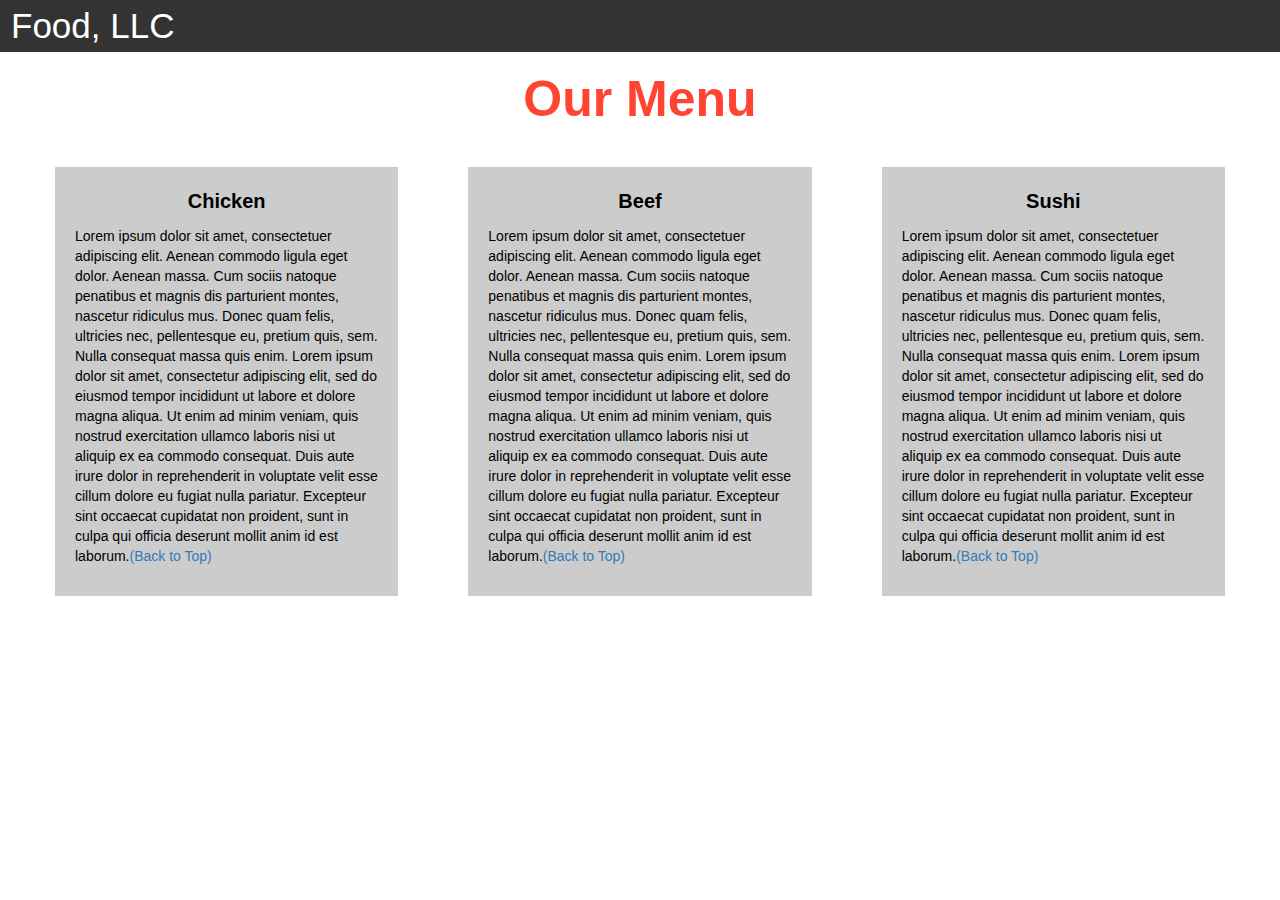
==== module3-solution/index.html @ f80a5180 "complete" ====
<!DOCTYPE html>
<html>
<head>

<title>Module 3</title>

  <meta name="viewport" content="width=device-width, initial-scale=1">
  <link rel="stylesheet" href="https://maxcdn.bootstrapcdn.com/bootstrap/3.3.7/css/bootstrap.min.css">
  <script src="https://ajax.googleapis.com/ajax/libs/jquery/3.3.1/jquery.min.js"></script>
  <script src="https://maxcdn.bootstrapcdn.com/bootstrap/3.3.7/js/bootstrap.min.js"></script>

</head>

<meta name="viewport" content="width=device-width, initial-scale=1">
<link rel="stylesheet" type="text/css" href="style.css">



<body>


<nav class="navbar" id="top">
  <div class="container-fluid">

    <div class="navbar-header">
      <button type="button" class="navbar-toggle" data-toggle="collapse" data-target="#myNavbar">
        <span class="icon-bar"></span>
        <span class="icon-bar"></span>
        <span class="icon-bar"></span> 
      </button>
      <a class="navbar-brand" href="#">Food, LLC</a>
    </div>

    <div class="collapse" id="myNavbar">
      <ul class="nav navbar-nav visible-xs">
        <li><a class="menu-item" href="#">Chicken</a></li>
        <li><a class="menu-item" href="#">Beef</a></li> 
        <li><a class="menu-item" href="#">Sushi</a></li> 
      </ul>
    </div>

  </div>
</nav>

<h1 class="main-title">Our Menu</h1>



<div class="row">

  <div class="col-lg-4 col-md-6 col-sm-12">
    <div class="content-box">
      <p class="item-name">Chicken</p>
      <p>Lorem ipsum dolor sit amet, consectetuer adipiscing elit. Aenean commodo ligula eget dolor. Aenean massa. Cum sociis natoque penatibus et magnis dis parturient montes, nascetur ridiculus mus. Donec quam felis, ultricies nec, pellentesque eu, pretium quis, sem. Nulla consequat massa quis enim. Lorem ipsum dolor sit amet, consectetur adipiscing elit, sed do eiusmod tempor incididunt ut labore et dolore magna aliqua. Ut enim ad minim veniam, quis nostrud exercitation ullamco laboris nisi ut aliquip ex ea commodo consequat. Duis aute irure dolor in reprehenderit in voluptate velit esse cillum dolore eu fugiat nulla pariatur. Excepteur sint occaecat cupidatat non proident, sunt in culpa qui officia deserunt mollit anim id est laborum.<a href="#top">(Back to Top)</a></p>
    </div>
  </div>

  <div class="col-lg-4 col-md-6 col-sm-12">
    <div class="content-box">
      <p class="item-name">Beef</p>
      <p>Lorem ipsum dolor sit amet, consectetuer adipiscing elit. Aenean commodo ligula eget dolor. Aenean massa. Cum sociis natoque penatibus et magnis dis parturient montes, nascetur ridiculus mus. Donec quam felis, ultricies nec, pellentesque eu, pretium quis, sem. Nulla consequat massa quis enim. Lorem ipsum dolor sit amet, consectetur adipiscing elit, sed do eiusmod tempor incididunt ut labore et dolore magna aliqua. Ut enim ad minim veniam, quis nostrud exercitation ullamco laboris nisi ut aliquip ex ea commodo consequat. Duis aute irure dolor in reprehenderit in voluptate velit esse cillum dolore eu fugiat nulla pariatur. Excepteur sint occaecat cupidatat non proident, sunt in culpa qui officia deserunt mollit anim id est laborum.<a href="#top">(Back to Top)</a></p>
    </div>
  </div>


  <div class="col-lg-4 col-md-12 col-sm-12">
    <div class="content-box">
      <p class="item-name">Sushi</p>
      <p>Lorem ipsum dolor sit amet, consectetuer adipiscing elit. Aenean commodo ligula eget dolor. Aenean massa. Cum sociis natoque penatibus et magnis dis parturient montes, nascetur ridiculus mus. Donec quam felis, ultricies nec, pellentesque eu, pretium quis, sem. Nulla consequat massa quis enim. Lorem ipsum dolor sit amet, consectetur adipiscing elit, sed do eiusmod tempor incididunt ut labore et dolore magna aliqua. Ut enim ad minim veniam, quis nostrud exercitation ullamco laboris nisi ut aliquip ex ea commodo consequat. Duis aute irure dolor in reprehenderit in voluptate velit esse cillum dolore eu fugiat nulla pariatur. Excepteur sint occaecat cupidatat non proident, sunt in culpa qui officia deserunt mollit anim id est laborum.<a href="#top">(Back to Top)</a></p>
    </div>
  </div>

</div>


</body>
</html>
---- module3-solution/style.css ----
.container-fluid{
	margin: 0;
	padding: 0;
}

.navbar{
	border-radius: 0px;
	background-color: rgba(0,0,0,0.8);
}

.navbar-brand{
  font-size: 35px;
  color: white;
  padding-left: 25px;
}

.navbar-brand:hover{
	color: white;
}

.nav{
	margin: 0;
	padding: 0;
}

.navbar-nav{
  font-size: 25px;
  text-align: center;
  margin: 0;
  padding: 0;
}

.navbar-toggle{
	border: 2px solid white;
	margin-right: 25px;
}

.icon-bar{
	background-color: white;
}


.main-title{
  margin-bottom: 15px;
  text-align: center;
  color: #ff4532;
  font-size: 50px;
  font-family: "Comic Sans MS", cursive, sans-serif;
  font-weight: bold;
}

li{
	box-sizing: border-box;
	width: 100%;
}

.menu-item{
	padding: 0;
	margin: 0;
	width: 100%;
	background-color: white;
	border-bottom: 1px solid black;
	color: black;
	display: block;
}

.menu-item:hover{
	background-color: rgba(0,0,0,0.9);
	color: rgba(0,0,0,0.4);
}



.row{
	margin: 20px;
}

.content-box{
	margin: 20px;
	width: auto;
	height: auto;
	color: black;
	background-color: rgba(0,0,0,0.2);
	font-family: "Comic Sans MS", cursive, sans-serif;
	padding: 20px;
}

.item-name{
	text-align: center;
	font-size: 20px;
	font-weight: bold;
}

#top{

}
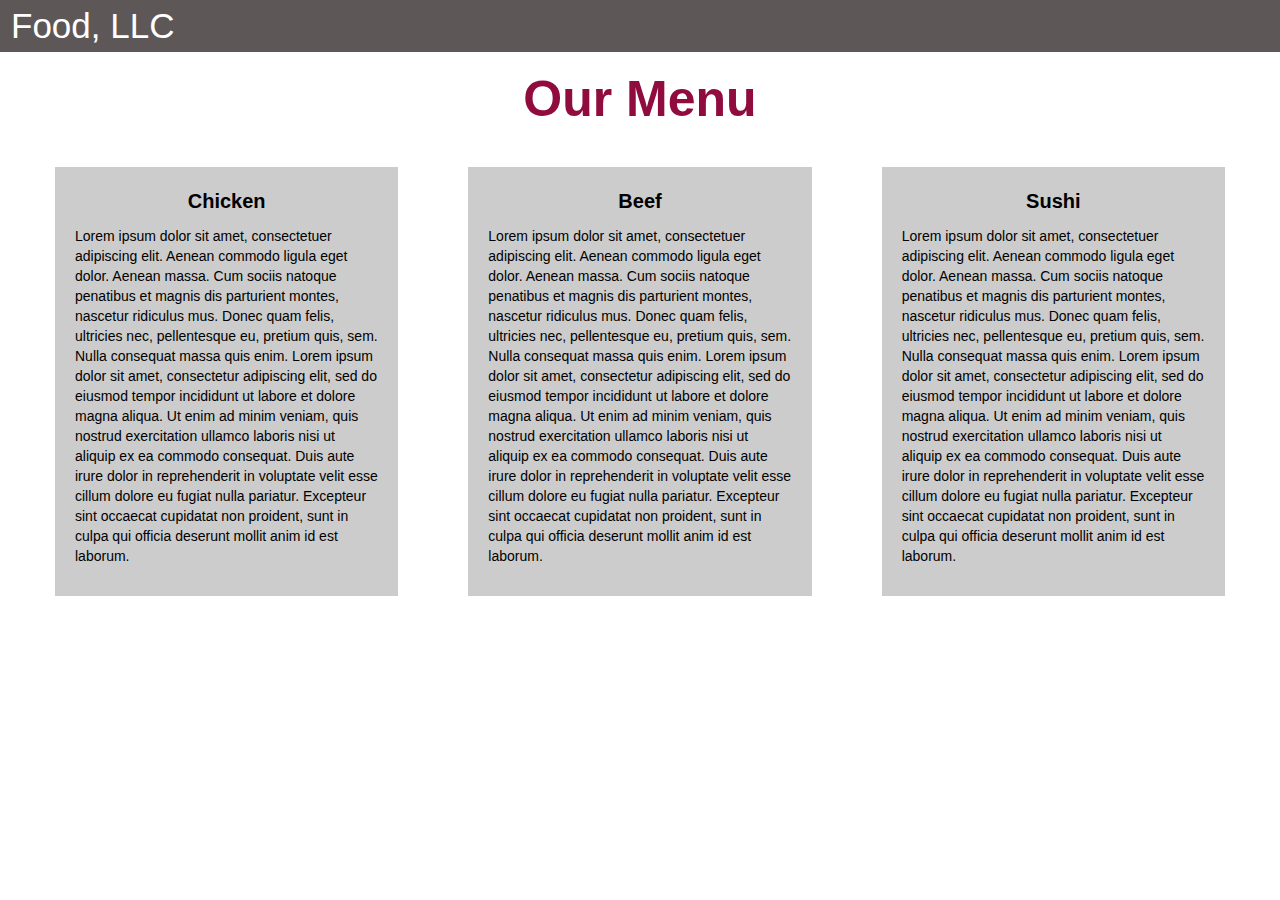
==== commit 280a7fe6: "done" ====
--- a/module3-solution/index.html
+++ b/module3-solution/index.html
@@ -43,35 +43,28 @@
 </nav>
 
 <h1 class="main-title">Our Menu</h1>
-
-
-
 <div class="row">
-
   <div class="col-lg-4 col-md-6 col-sm-12">
     <div class="content-box">
       <p class="item-name">Chicken</p>
-      <p>Lorem ipsum dolor sit amet, consectetuer adipiscing elit. Aenean commodo ligula eget dolor. Aenean massa. Cum sociis natoque penatibus et magnis dis parturient montes, nascetur ridiculus mus. Donec quam felis, ultricies nec, pellentesque eu, pretium quis, sem. Nulla consequat massa quis enim. Lorem ipsum dolor sit amet, consectetur adipiscing elit, sed do eiusmod tempor incididunt ut labore et dolore magna aliqua. Ut enim ad minim veniam, quis nostrud exercitation ullamco laboris nisi ut aliquip ex ea commodo consequat. Duis aute irure dolor in reprehenderit in voluptate velit esse cillum dolore eu fugiat nulla pariatur. Excepteur sint occaecat cupidatat non proident, sunt in culpa qui officia deserunt mollit anim id est laborum.<a href="#top">(Back to Top)</a></p>
+      <p>Lorem ipsum dolor sit amet, consectetuer adipiscing elit. Aenean commodo ligula eget dolor. Aenean massa. Cum sociis natoque penatibus et magnis dis parturient montes, nascetur ridiculus mus. Donec quam felis, ultricies nec, pellentesque eu, pretium quis, sem. Nulla consequat massa quis enim. Lorem ipsum dolor sit amet, consectetur adipiscing elit, sed do eiusmod tempor incididunt ut labore et dolore magna aliqua. Ut enim ad minim veniam, quis nostrud exercitation ullamco laboris nisi ut aliquip ex ea commodo consequat. Duis aute irure dolor in reprehenderit in voluptate velit esse cillum dolore eu fugiat nulla pariatur. Excepteur sint occaecat cupidatat non proident, sunt in culpa qui officia deserunt mollit anim id est laborum.</p>
     </div>
   </div>
 
   <div class="col-lg-4 col-md-6 col-sm-12">
     <div class="content-box">
       <p class="item-name">Beef</p>
-      <p>Lorem ipsum dolor sit amet, consectetuer adipiscing elit. Aenean commodo ligula eget dolor. Aenean massa. Cum sociis natoque penatibus et magnis dis parturient montes, nascetur ridiculus mus. Donec quam felis, ultricies nec, pellentesque eu, pretium quis, sem. Nulla consequat massa quis enim. Lorem ipsum dolor sit amet, consectetur adipiscing elit, sed do eiusmod tempor incididunt ut labore et dolore magna aliqua. Ut enim ad minim veniam, quis nostrud exercitation ullamco laboris nisi ut aliquip ex ea commodo consequat. Duis aute irure dolor in reprehenderit in voluptate velit esse cillum dolore eu fugiat nulla pariatur. Excepteur sint occaecat cupidatat non proident, sunt in culpa qui officia deserunt mollit anim id est laborum.<a href="#top">(Back to Top)</a></p>
+      <p>Lorem ipsum dolor sit amet, consectetuer adipiscing elit. Aenean commodo ligula eget dolor. Aenean massa. Cum sociis natoque penatibus et magnis dis parturient montes, nascetur ridiculus mus. Donec quam felis, ultricies nec, pellentesque eu, pretium quis, sem. Nulla consequat massa quis enim. Lorem ipsum dolor sit amet, consectetur adipiscing elit, sed do eiusmod tempor incididunt ut labore et dolore magna aliqua. Ut enim ad minim veniam, quis nostrud exercitation ullamco laboris nisi ut aliquip ex ea commodo consequat. Duis aute irure dolor in reprehenderit in voluptate velit esse cillum dolore eu fugiat nulla pariatur. Excepteur sint occaecat cupidatat non proident, sunt in culpa qui officia deserunt mollit anim id est laborum.</p>
     </div>
   </div>
-
 
   <div class="col-lg-4 col-md-12 col-sm-12">
     <div class="content-box">
       <p class="item-name">Sushi</p>
-      <p>Lorem ipsum dolor sit amet, consectetuer adipiscing elit. Aenean commodo ligula eget dolor. Aenean massa. Cum sociis natoque penatibus et magnis dis parturient montes, nascetur ridiculus mus. Donec quam felis, ultricies nec, pellentesque eu, pretium quis, sem. Nulla consequat massa quis enim. Lorem ipsum dolor sit amet, consectetur adipiscing elit, sed do eiusmod tempor incididunt ut labore et dolore magna aliqua. Ut enim ad minim veniam, quis nostrud exercitation ullamco laboris nisi ut aliquip ex ea commodo consequat. Duis aute irure dolor in reprehenderit in voluptate velit esse cillum dolore eu fugiat nulla pariatur. Excepteur sint occaecat cupidatat non proident, sunt in culpa qui officia deserunt mollit anim id est laborum.<a href="#top">(Back to Top)</a></p>
+      <p>Lorem ipsum dolor sit amet, consectetuer adipiscing elit. Aenean commodo ligula eget dolor. Aenean massa. Cum sociis natoque penatibus et magnis dis parturient montes, nascetur ridiculus mus. Donec quam felis, ultricies nec, pellentesque eu, pretium quis, sem. Nulla consequat massa quis enim. Lorem ipsum dolor sit amet, consectetur adipiscing elit, sed do eiusmod tempor incididunt ut labore et dolore magna aliqua. Ut enim ad minim veniam, quis nostrud exercitation ullamco laboris nisi ut aliquip ex ea commodo consequat. Duis aute irure dolor in reprehenderit in voluptate velit esse cillum dolore eu fugiat nulla pariatur. Excepteur sint occaecat cupidatat non proident, sunt in culpa qui officia deserunt mollit anim id est laborum.</p>
     </div>
   </div>
 
 </div>
-
-
 </body>
 </html>--- a/module3-solution/style.css
+++ b/module3-solution/style.css
@@ -6,7 +6,7 @@
 
 .navbar{
 	border-radius: 0px;
-	background-color: rgba(0,0,0,0.8);
+	background-color: #5E5757 ;
 }
 
 .navbar-brand{
@@ -44,7 +44,7 @@
 .main-title{
   margin-bottom: 15px;
   text-align: center;
-  color: #ff4532;
+  color: #900C3F;
   font-size: 50px;
   font-family: "Comic Sans MS", cursive, sans-serif;
   font-weight: bold;
@@ -63,6 +63,7 @@
 	border-bottom: 1px solid black;
 	color: black;
 	display: block;
+	background-color: #900C3F; 
 }
 
 .menu-item:hover{
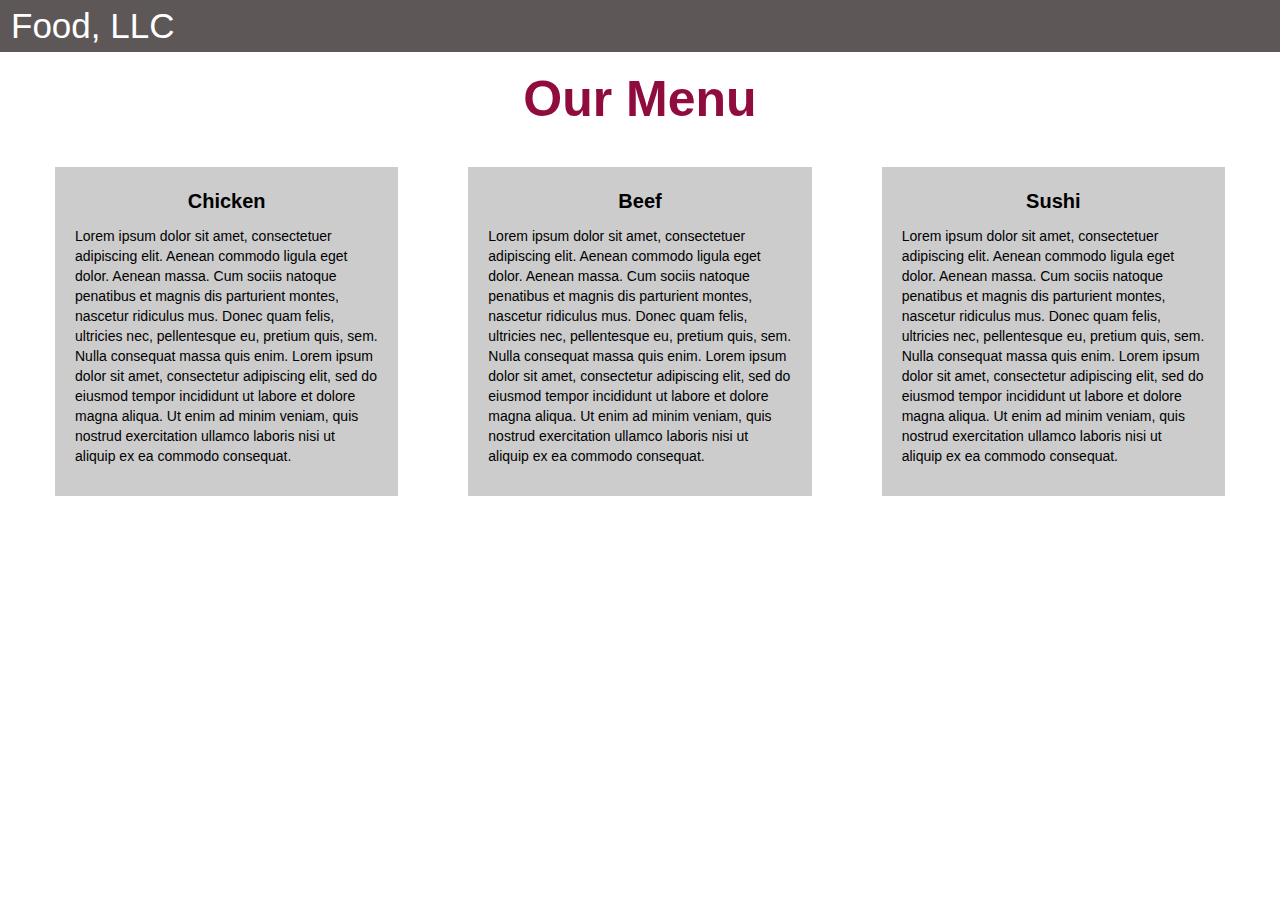
==== commit 560cdd3a: "final changes done" ====
--- a/module3-solution/index.html
+++ b/module3-solution/index.html
@@ -47,21 +47,21 @@
   <div class="col-lg-4 col-md-6 col-sm-12">
     <div class="content-box">
       <p class="item-name">Chicken</p>
-      <p>Lorem ipsum dolor sit amet, consectetuer adipiscing elit. Aenean commodo ligula eget dolor. Aenean massa. Cum sociis natoque penatibus et magnis dis parturient montes, nascetur ridiculus mus. Donec quam felis, ultricies nec, pellentesque eu, pretium quis, sem. Nulla consequat massa quis enim. Lorem ipsum dolor sit amet, consectetur adipiscing elit, sed do eiusmod tempor incididunt ut labore et dolore magna aliqua. Ut enim ad minim veniam, quis nostrud exercitation ullamco laboris nisi ut aliquip ex ea commodo consequat. Duis aute irure dolor in reprehenderit in voluptate velit esse cillum dolore eu fugiat nulla pariatur. Excepteur sint occaecat cupidatat non proident, sunt in culpa qui officia deserunt mollit anim id est laborum.</p>
+      <p>Lorem ipsum dolor sit amet, consectetuer adipiscing elit. Aenean commodo ligula eget dolor. Aenean massa. Cum sociis natoque penatibus et magnis dis parturient montes, nascetur ridiculus mus. Donec quam felis, ultricies nec, pellentesque eu, pretium quis, sem. Nulla consequat massa quis enim. Lorem ipsum dolor sit amet, consectetur adipiscing elit, sed do eiusmod tempor incididunt ut labore et dolore magna aliqua. Ut enim ad minim veniam, quis nostrud exercitation ullamco laboris nisi ut aliquip ex ea commodo consequat.</p>
     </div>
   </div>
 
   <div class="col-lg-4 col-md-6 col-sm-12">
     <div class="content-box">
       <p class="item-name">Beef</p>
-      <p>Lorem ipsum dolor sit amet, consectetuer adipiscing elit. Aenean commodo ligula eget dolor. Aenean massa. Cum sociis natoque penatibus et magnis dis parturient montes, nascetur ridiculus mus. Donec quam felis, ultricies nec, pellentesque eu, pretium quis, sem. Nulla consequat massa quis enim. Lorem ipsum dolor sit amet, consectetur adipiscing elit, sed do eiusmod tempor incididunt ut labore et dolore magna aliqua. Ut enim ad minim veniam, quis nostrud exercitation ullamco laboris nisi ut aliquip ex ea commodo consequat. Duis aute irure dolor in reprehenderit in voluptate velit esse cillum dolore eu fugiat nulla pariatur. Excepteur sint occaecat cupidatat non proident, sunt in culpa qui officia deserunt mollit anim id est laborum.</p>
+      <p>Lorem ipsum dolor sit amet, consectetuer adipiscing elit. Aenean commodo ligula eget dolor. Aenean massa. Cum sociis natoque penatibus et magnis dis parturient montes, nascetur ridiculus mus. Donec quam felis, ultricies nec, pellentesque eu, pretium quis, sem. Nulla consequat massa quis enim. Lorem ipsum dolor sit amet, consectetur adipiscing elit, sed do eiusmod tempor incididunt ut labore et dolore magna aliqua. Ut enim ad minim veniam, quis nostrud exercitation ullamco laboris nisi ut aliquip ex ea commodo consequat.</p>
     </div>
   </div>
 
   <div class="col-lg-4 col-md-12 col-sm-12">
     <div class="content-box">
       <p class="item-name">Sushi</p>
-      <p>Lorem ipsum dolor sit amet, consectetuer adipiscing elit. Aenean commodo ligula eget dolor. Aenean massa. Cum sociis natoque penatibus et magnis dis parturient montes, nascetur ridiculus mus. Donec quam felis, ultricies nec, pellentesque eu, pretium quis, sem. Nulla consequat massa quis enim. Lorem ipsum dolor sit amet, consectetur adipiscing elit, sed do eiusmod tempor incididunt ut labore et dolore magna aliqua. Ut enim ad minim veniam, quis nostrud exercitation ullamco laboris nisi ut aliquip ex ea commodo consequat. Duis aute irure dolor in reprehenderit in voluptate velit esse cillum dolore eu fugiat nulla pariatur. Excepteur sint occaecat cupidatat non proident, sunt in culpa qui officia deserunt mollit anim id est laborum.</p>
+      <p>Lorem ipsum dolor sit amet, consectetuer adipiscing elit. Aenean commodo ligula eget dolor. Aenean massa. Cum sociis natoque penatibus et magnis dis parturient montes, nascetur ridiculus mus. Donec quam felis, ultricies nec, pellentesque eu, pretium quis, sem. Nulla consequat massa quis enim. Lorem ipsum dolor sit amet, consectetur adipiscing elit, sed do eiusmod tempor incididunt ut labore et dolore magna aliqua. Ut enim ad minim veniam, quis nostrud exercitation ullamco laboris nisi ut aliquip ex ea commodo consequat.</p>
     </div>
   </div>
 
